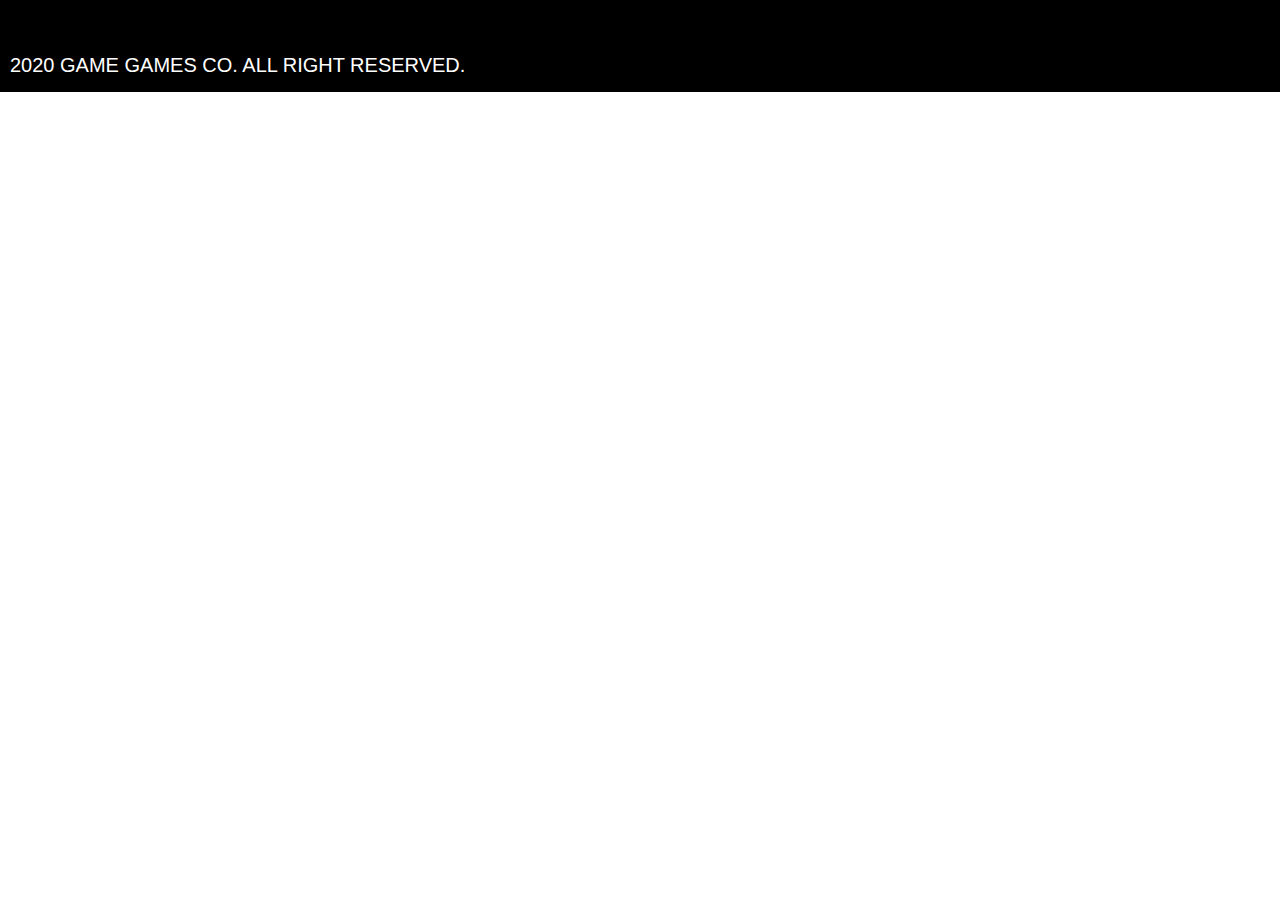
==== footer.html @ a2f1c19b "first commit" ====
<html>
    <head>
        <meta charset="utf-8">
        <link rel="stylesheet" href="./css/normalize.css">
        <script src="./js/jquery-3.5.1.min.js"></script>
    </head>
    <body>
        <footer>
            <p class="copyright">2020 GAME GAMES CO. ALL RIGHT RESERVED.</p>
            <a href="javascript: void(0)" class="return">Top</a>
            <p></p>
        </footer>
    </body>
</html>

<style>
    body {
    width: 1440px;
    max-height: 999999px;
    margin: auto;
}
    footer {
    height: 92px;
    background-color: black;
    display: flex;
}
.copyright {
    color: #FFFFFF;
    font-size: 20px;
    font-family: Arial, Helvetica, sans-serif;
    width: auto;
    text-align: center;
    padding-top: 34px;
    margin-left: 10px;
}
.return {
    width: 40px;
    padding-top: 34px;
    margin-left: 930px;
    color: #FFFFFF;
    font-size: 20px;
    font-family: Arial, Helvetica, sans-serif;
}
.return:hover {
    color: #AEBBC7;
}
</style>

<script>
    $(document).ready(function(){   
        //執行回到頂部
	    $('.return').click(function(){ 
		    $('html,body').animate({scrollTop:0}, 333);
        });
    })
</script>
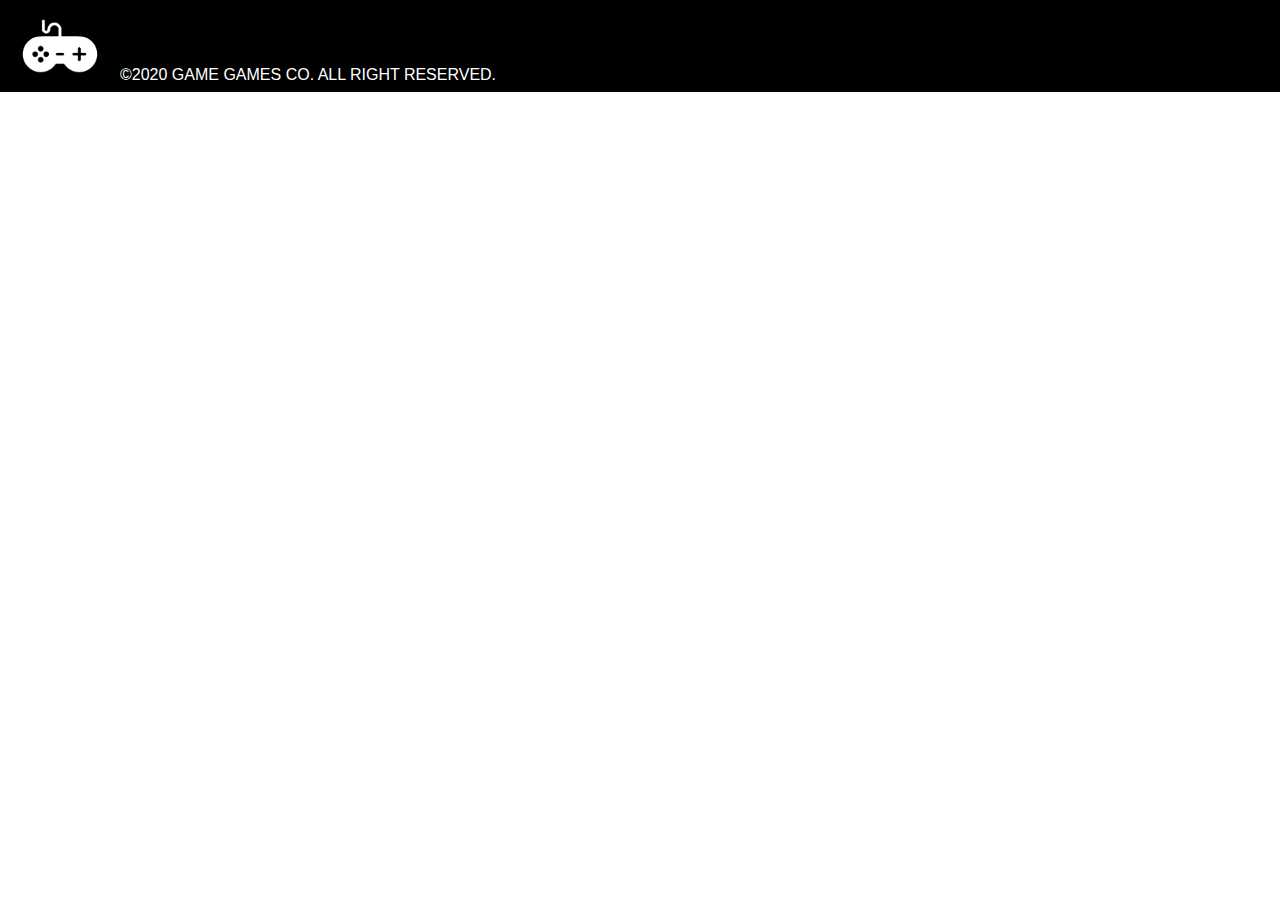
==== commit 85a42960: "change footer and header" ====
--- a/footer.html
+++ b/footer.html
@@ -1,3 +1,4 @@
+<!DOCTYPE html>
 <html>
     <head>
         <meta charset="utf-8">
@@ -6,9 +7,10 @@
     </head>
     <body>
         <footer>
-            <p class="copyright">2020 GAME GAMES CO. ALL RIGHT RESERVED.</p>
-            <a href="javascript: void(0)" class="return">Top</a>
-            <p></p>
+            <div class="footer-logo">
+                <img src="./img/play_logo.png" alt="logo">
+            </div>
+            <p class="copyright">©2020 GAME GAMES CO. ALL RIGHT RESERVED.</p>
         </footer>
     </body>
 </html>
@@ -24,25 +26,31 @@
     background-color: black;
     display: flex;
 }
+.footer-logo {
+    width: 80px;
+    height: 80px;
+    margin-left: 20px;
+    margin-top: 6px;
+    display: flex;
+    align-items: center;
+    justify-content: center;
+}
+.footer-logo img {
+    width: 100%;
+    -moz-transform:scaleX(-1);
+    -webkit-transform:scaleX(-1);
+    -o-transform:scaleX(-1);
+    transform:scaleX(-1);
+    filter:FlipH;
+}
 .copyright {
     color: #FFFFFF;
-    font-size: 20px;
+    font-size: 16px;
     font-family: Arial, Helvetica, sans-serif;
     width: auto;
     text-align: center;
-    padding-top: 34px;
-    margin-left: 10px;
-}
-.return {
-    width: 40px;
-    padding-top: 34px;
-    margin-left: 930px;
-    color: #FFFFFF;
-    font-size: 20px;
-    font-family: Arial, Helvetica, sans-serif;
-}
-.return:hover {
-    color: #AEBBC7;
+    padding-top: 50px;
+    margin-left: 20px;
 }
 </style>
 
